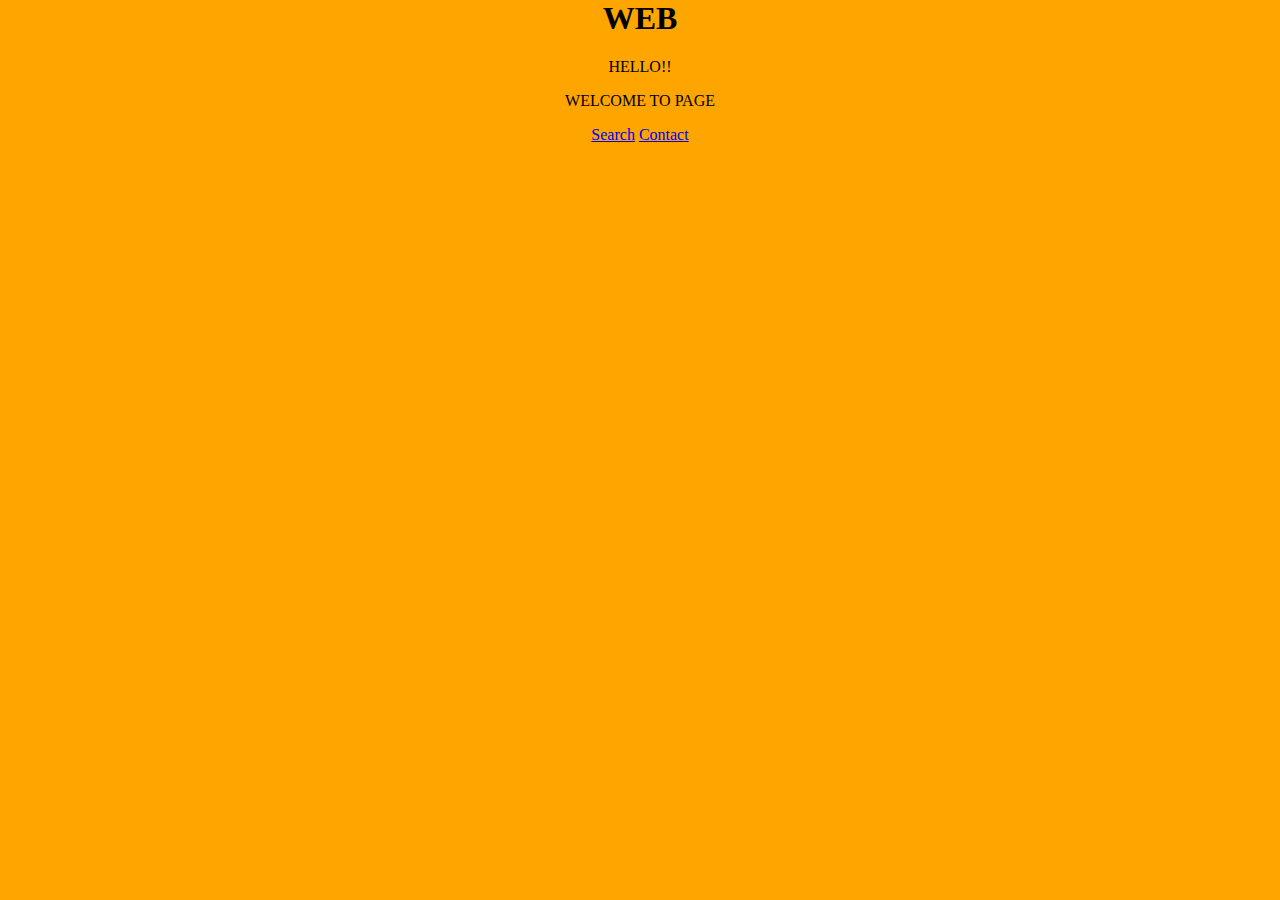
==== index.html @ fb1262e0 "Update index.html" ====
<html lang="en">
<head>
    <meta charset="UTF-8">
    <meta http-equiv="X-UA-Compatible" content="IE=edge">
    <meta name="viewport" content="width=device-width, initial-scale=1.0">
    <title>Document</title>
    <link rel="stylesheet" href="styles.css">
</head>
<body>
    <h1>WEB</h1>
    <P>HELLO!!</P>
    <P>WELCOME TO PAGE</P>
    <a href="/WEB/Find.html">Search</a>
    <a href="/WEB/contact.html">Contact</a>
   
</body>
</html>
---- styles.css ----
body {
    margin: 0;
    background-color:orange;
    text-align: center;
}
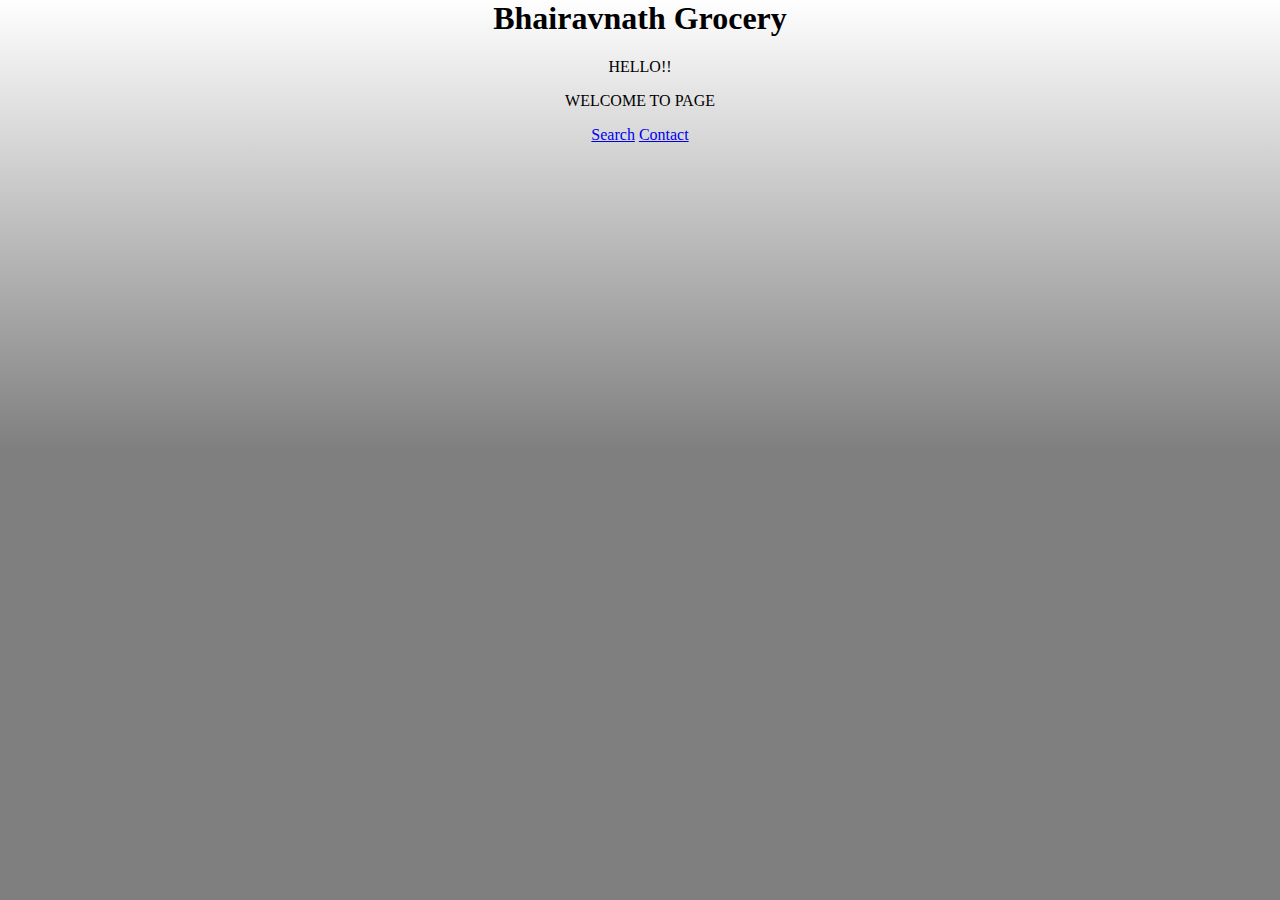
==== commit 43bb3d91: "styles" ====
--- a/index.html
+++ b/index.html
@@ -7,7 +7,7 @@
     <link rel="stylesheet" href="styles.css">
 </head>
 <body>
-    <h1>WEB</h1>
+    <h1>Bhairavnath Grocery</h1>
     <P>HELLO!!</P>
     <P>WELCOME TO PAGE</P>
     <a href="/WEB/Find.html">Search</a>
--- a/styles.css
+++ b/styles.css
@@ -1,5 +1,5 @@
 body {
     margin: 0;
-    background-color:orange;
+    background: linear-gradient(to top,rgba(0,0,0,0.5)50%,rgba(0,0,0,0.50%)), url(1.jpg);
     text-align: center;
 }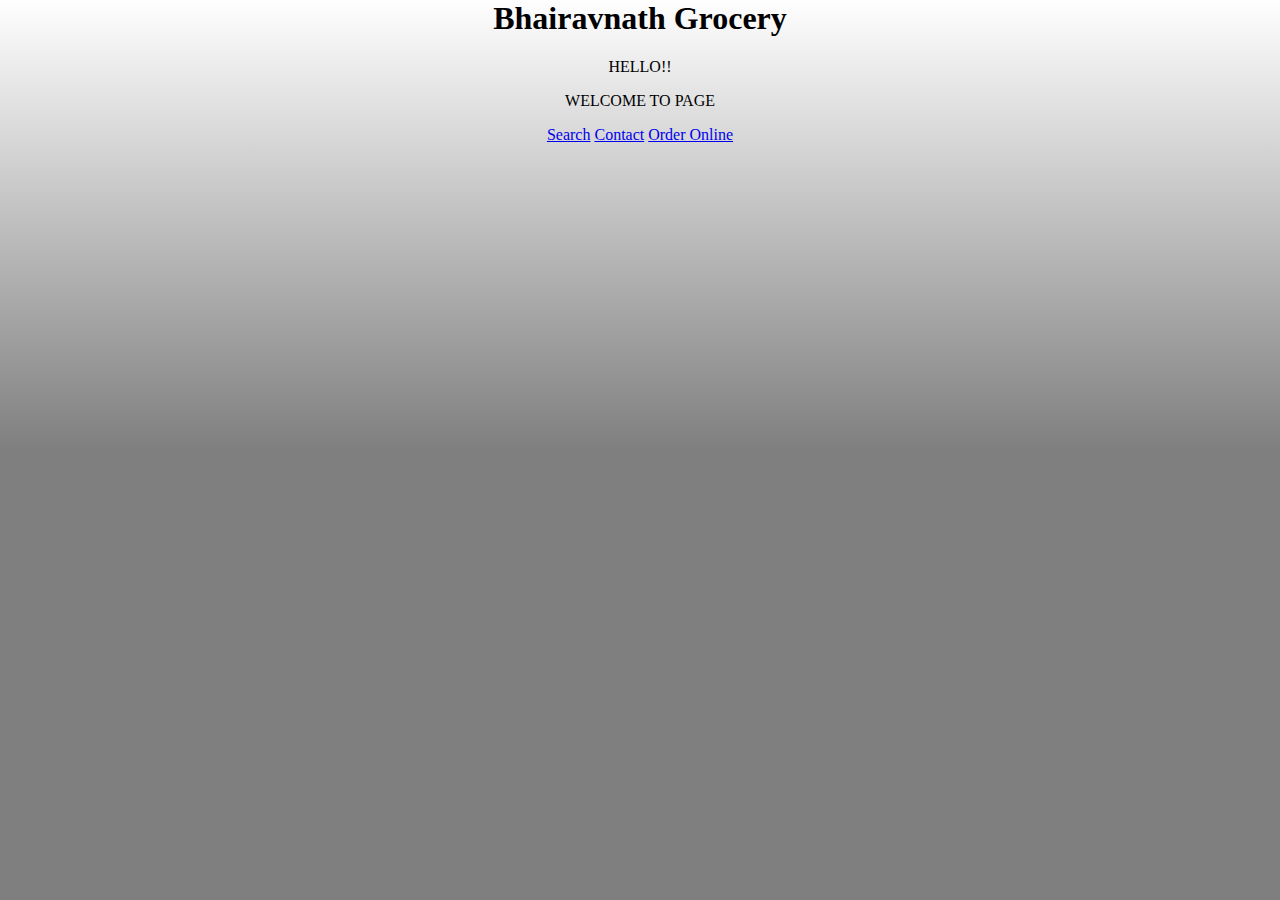
==== commit f1415556: "index" ====
--- a/index.html
+++ b/index.html
@@ -12,6 +12,7 @@
     <P>WELCOME TO PAGE</P>
     <a href="/WEB/Find.html">Search</a>
     <a href="/WEB/contact.html">Contact</a>
+    <a href="/WEB/order.html">Order Online</a>
    
 </body>
 </html>
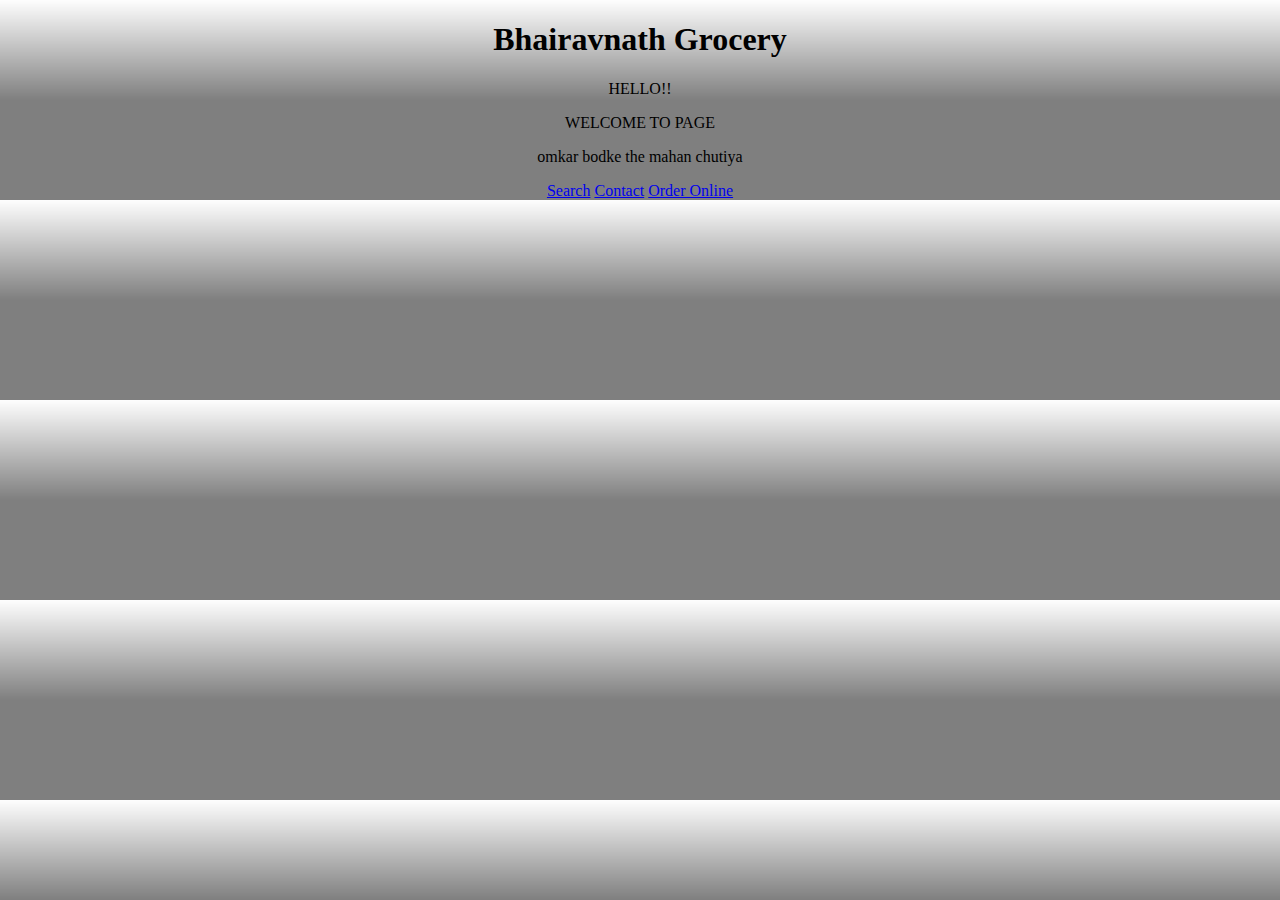
==== commit fafd4222: "index.html" ====
--- a/index.html
+++ b/index.html
@@ -1,3 +1,4 @@
+<!DOCTYPE html>
 <html lang="en">
 <head>
     <meta charset="UTF-8">
@@ -10,6 +11,7 @@
     <h1>Bhairavnath Grocery</h1>
     <P>HELLO!!</P>
     <P>WELCOME TO PAGE</P>
+    <p>omkar bodke the mahan chutiya</p>
     <a href="/WEB/Find.html">Search</a>
     <a href="/WEB/contact.html">Contact</a>
     <a href="/WEB/order.html">Order Online</a>
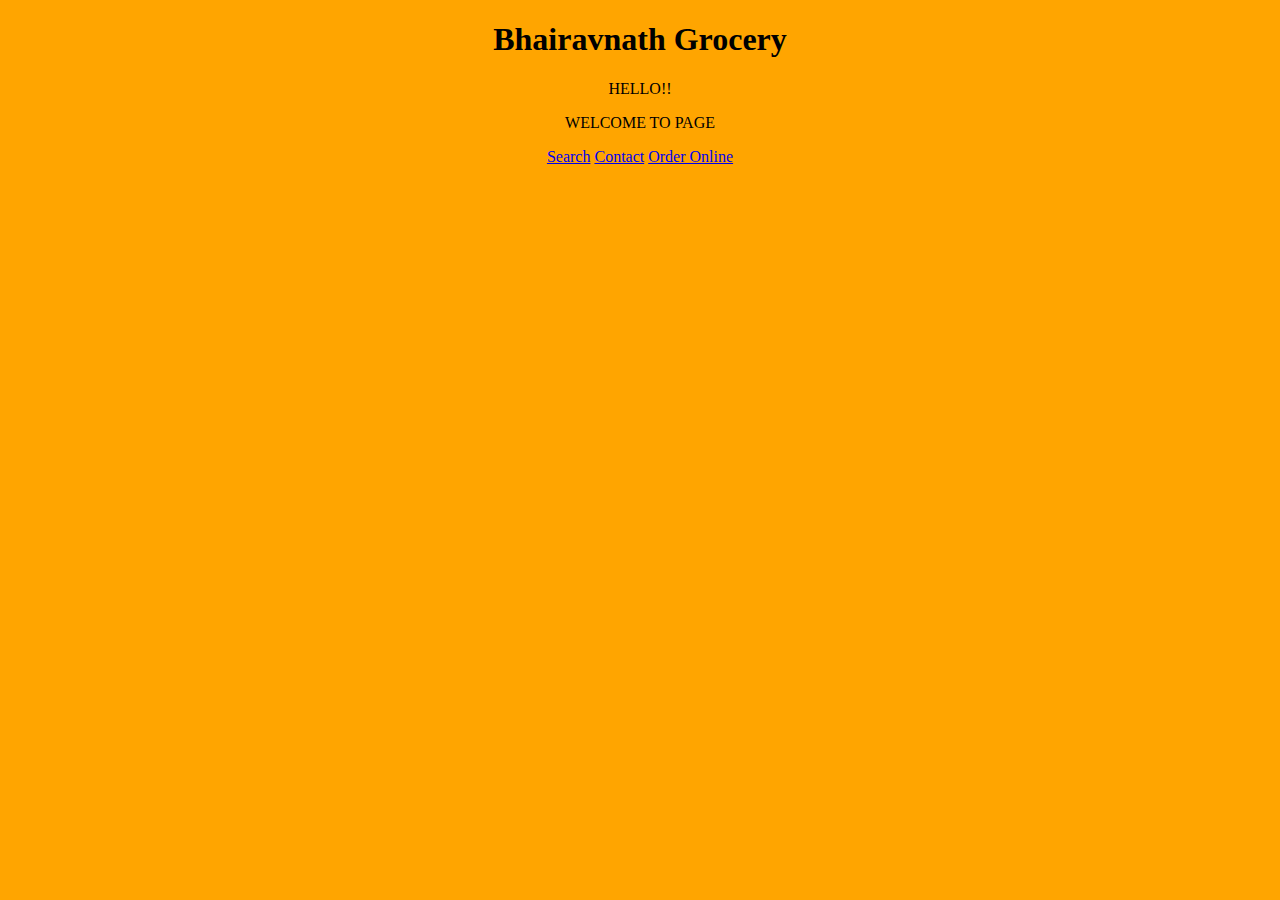
==== commit cdb19c0a: "index.html" ====
--- a/index.html
+++ b/index.html
@@ -11,7 +11,6 @@
     <h1>Bhairavnath Grocery</h1>
     <P>HELLO!!</P>
     <P>WELCOME TO PAGE</P>
-    <p>omkar bodke the mahan chutiya</p>
     <a href="/WEB/Find.html">Search</a>
     <a href="/WEB/contact.html">Contact</a>
     <a href="/WEB/order.html">Order Online</a>
--- a/styles.css
+++ b/styles.css
@@ -1,5 +1,5 @@
 body {
     margin: 0;
-    background: linear-gradient(to top,rgba(0,0,0,0.5)50%,rgba(0,0,0,0.50%)), url(1.jpg);
+    background-color: orange;
     text-align: center;
 }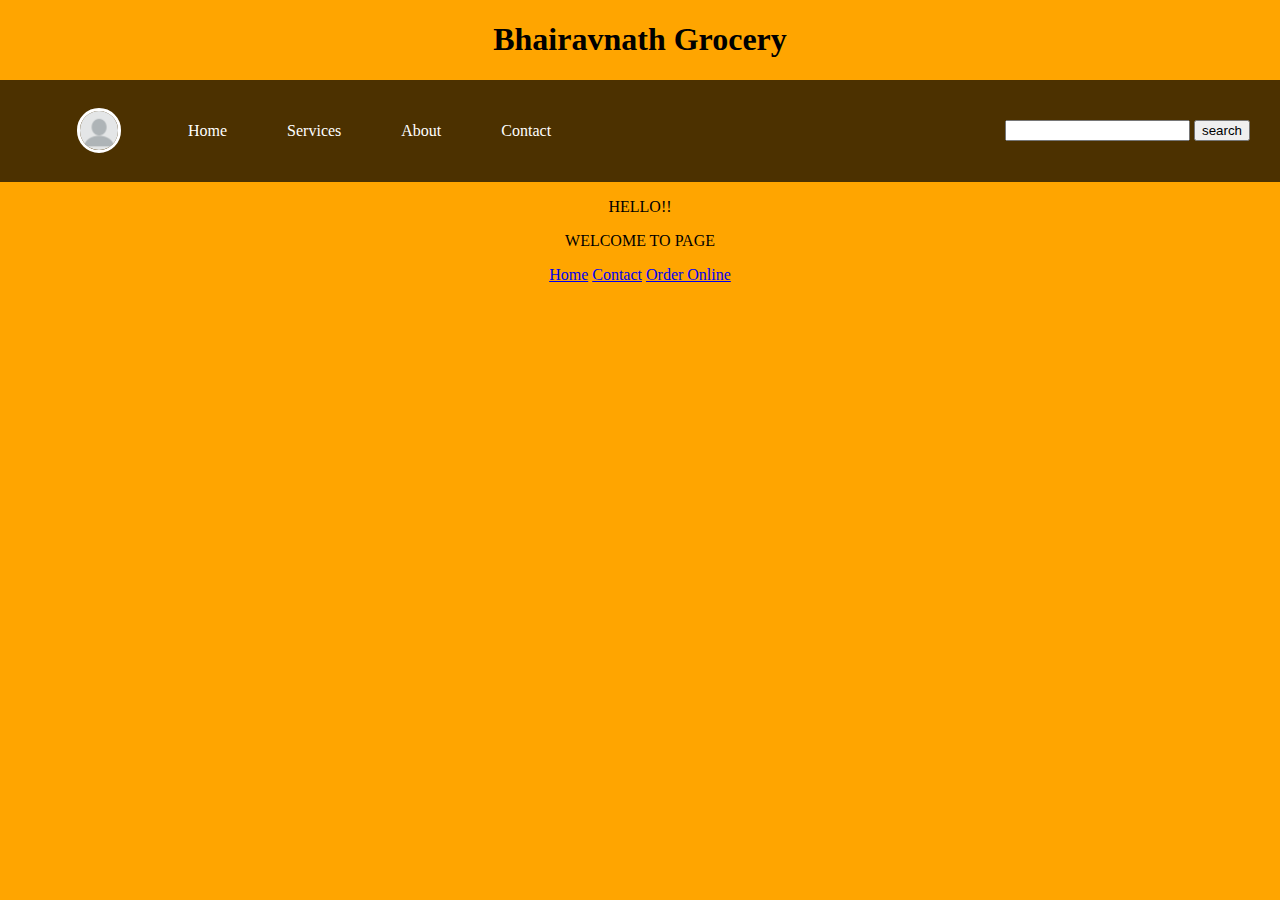
==== commit 72e65dec: "index.html" ====
--- a/index.html
+++ b/index.html
@@ -9,9 +9,23 @@
 </head>
 <body>
     <h1>Bhairavnath Grocery</h1>
+    <nav class="navbar background">
+        <ul class="nav-list">
+            <div class="logo"><img src="logo.png" alt="logo"></div>
+            <li><a href="#HOME">Home</a></li>
+            <li><a href="/order.html">Services</a></li>
+            <li><a href="#About">About</a></li>
+            <li><a href="/contact.html">Contact</a></li>
+        </ul>
+        <div class="rightNav">
+            <input type="text" name="search" id="search">
+            <button class="btn btn-sm">search</button>
+        </div>
+    </nav>
+    
     <P>HELLO!!</P>
     <P>WELCOME TO PAGE</P>
-    <a href="/WEB/Find.html">Search</a>
+    <a href="/contact.html">Home</a>
     <a href="/WEB/contact.html">Contact</a>
     <a href="/WEB/order.html">Order Online</a>
    
--- a/styles.css
+++ b/styles.css
@@ -2,4 +2,61 @@
     margin: 0;
     background-color: orange;
     text-align: center;
+}
+
+.navbar{
+    display: flex;
+
+}
+
+.nav-list{
+    width: 50%;
+    display: flex;
+    align-items: center;
+
+
+
+}
+
+.nav-list li{
+    list-style: none;
+    padding: 26px 30px;
+
+    
+}
+
+.nav-list li a{
+    text-decoration: none;
+    color: white;
+
+}
+
+.nav-list li a:hover{
+    color: yellow;
+}
+
+.rightNav {
+    padding:40px 30px;
+    width: 50%;
+    text-align: right;
+}
+
+.background{
+    background: rgba(0, 0, 0, 0.7) url('../img/background.jpg');
+    background-size: cover;
+    background-blend-mode: darken;
+}
+
+.logo{
+    width: 20%;
+    display: flex;
+    justify-content: center;
+    align-items: center;
+
+}
+
+.logo img{
+    width:33%;
+    border: 3px solid white;
+    border-radius: 50px;
 }